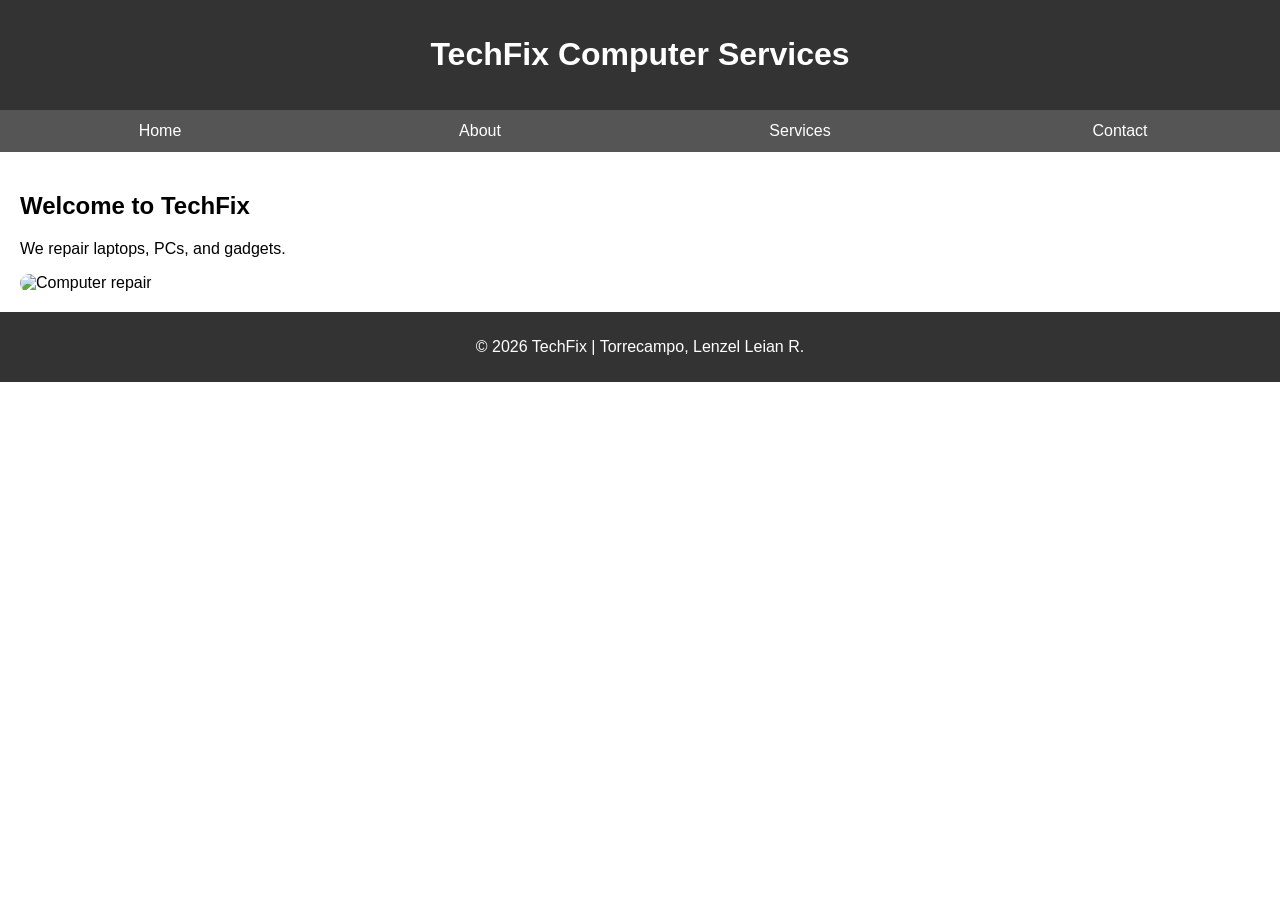
==== project/index.html @ 7c353ab6 "commit" ====
<!DOCTYPE html>
<html lang="en">
<head>
<meta charset="UTF-8">
<meta name="viewport" content="width=device-width, initial-scale=1.0">
<title>TechFix</title>
<link rel="stylesheet" href="css/styles.css">
</head>

<body>

<header>
  <h1>TechFix Computer Services</h1>
</header>

<nav>
  <ul>
    <li><a href="index.html">Home</a></li>
    <li><a href="about.html">About</a></li>
    <li><a href="services.html">Services</a></li>
    <li><a href="contact.html">Contact</a></li>
  </ul>
</nav>

<main>
  <h2>Welcome to TechFix</h2>
  <p>We repair laptops, PCs, and gadgets.</p>

  <img src="computer_repair.jpg" alt="Computer repair">
</main>

<footer>
  <p>&copy; 2026 TechFix | Torrecampo, Lenzel Leian R.</p>
</footer>

</body>
</html>
---- project/css/styles.css ----
body {
  font-family: Arial, sans-serif;
  margin: 0;
}

/* Header */
header {
  background: #333;
  color: white;
  text-align: center;
  padding: 15px;
}

/* Navigation */
nav ul {
  list-style: none;        /* removes bullets */
  display: flex;           /* horizontal */
  margin: 0;
  padding: 0;
  background: #555;
}

nav ul li {
  flex: 1;
}

nav ul li a {
  display: block;
  text-align: center;
  padding: 12px;
  color: white;
  text-decoration: none;
}

nav ul li a:hover {
  background: #777;
}

/* Main */
main {
  padding: 20px;
}

/* Footer */
footer {
  background: #333;
  color: white;
  text-align: center;
  padding: 10px;
}

/* Image fix */
img {
  width: 300px;
  border-radius: 10px;
}
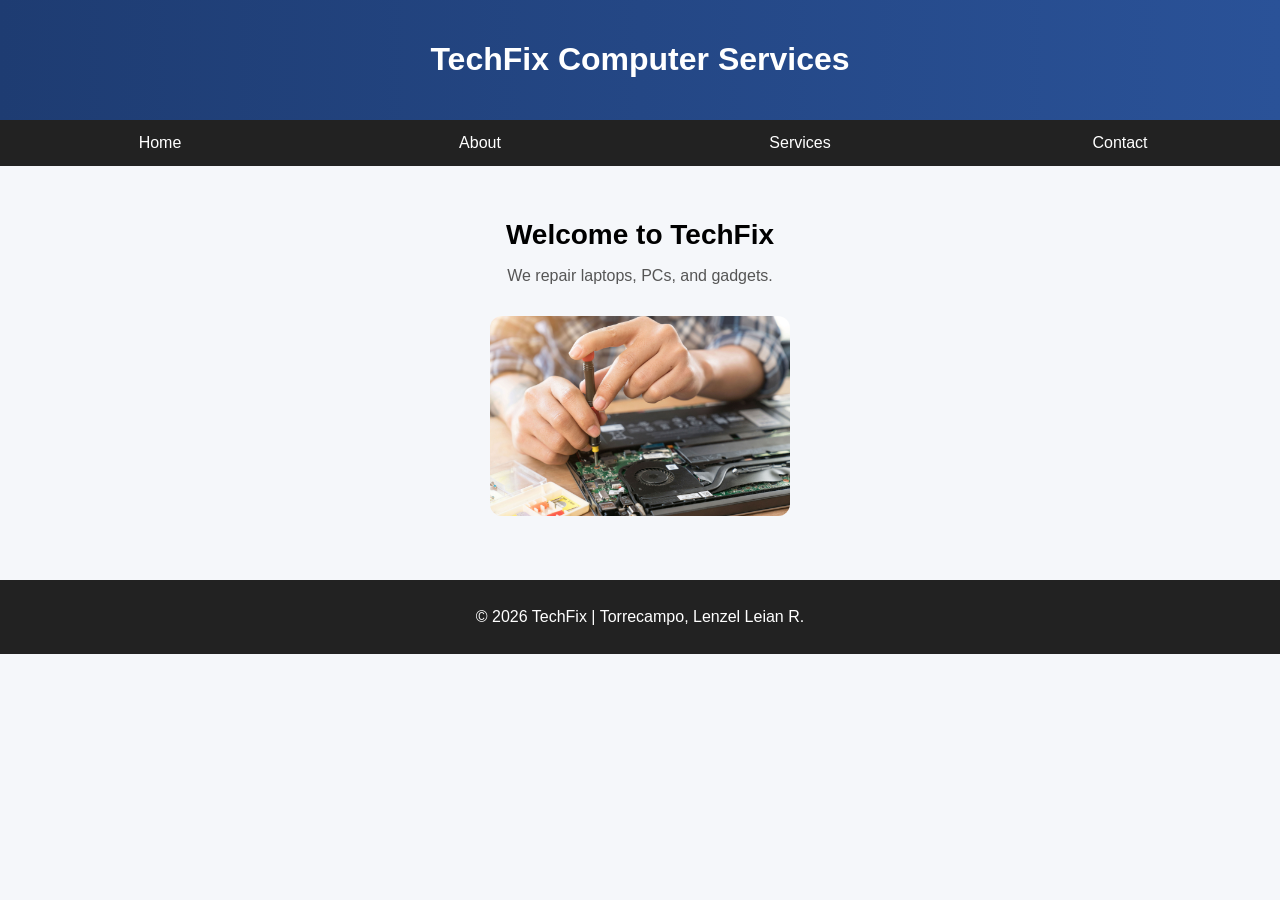
==== commit 2378c534: "commit" ====
--- a/project/index.html
+++ b/project/index.html
@@ -26,7 +26,7 @@
   <h2>Welcome to TechFix</h2>
   <p>We repair laptops, PCs, and gadgets.</p>
 
-  <img src="computer_repair.jpg" alt="Computer repair">
+  <img src="images/computer_repair.jpg" alt="Computer repair">
 </main>
 
 <footer>
--- a/project/css/styles.css
+++ b/project/css/styles.css
@@ -1,23 +1,24 @@
 body {
   font-family: Arial, sans-serif;
   margin: 0;
+  background: #f5f7fa;
 }
 
 /* Header */
 header {
-  background: #333;
+  background: linear-gradient(to right, #1e3c72, #2a5298);
   color: white;
   text-align: center;
-  padding: 15px;
+  padding: 20px;
 }
 
 /* Navigation */
 nav ul {
-  list-style: none;        /* removes bullets */
-  display: flex;           /* horizontal */
+  list-style: none;
+  display: flex;
   margin: 0;
   padding: 0;
-  background: #555;
+  background: #222;
 }
 
 nav ul li {
@@ -27,30 +28,50 @@
 nav ul li a {
   display: block;
   text-align: center;
-  padding: 12px;
+  padding: 14px;
   color: white;
   text-decoration: none;
+  transition: background 0.3s;
 }
 
 nav ul li a:hover {
-  background: #777;
+  background: #444;
 }
 
-/* Main */
+/* Main Content */
 main {
-  padding: 20px;
+  padding: 30px;
+  text-align: center;
+}
+
+main h2 {
+  font-size: 28px;
+  margin-bottom: 10px;
+}
+
+main p {
+  color: #555;
+  font-size: 16px;
+}
+
+/* Image Styling */
+img {
+  width: 300px;
+  border-radius: 12px;
+  margin-top: 15px;
+  transition: transform 0.3s, box-shadow 0.3s;
+}
+
+img:hover {
+  transform: scale(1.05);
+  box-shadow: 0 8px 20px rgba(0,0,0,0.2);
 }
 
 /* Footer */
 footer {
-  background: #333;
+  background: #222;
   color: white;
   text-align: center;
-  padding: 10px;
-}
-
-/* Image fix */
-img {
-  width: 300px;
-  border-radius: 10px;
+  padding: 12px;
+  margin-top: 30px;
 }
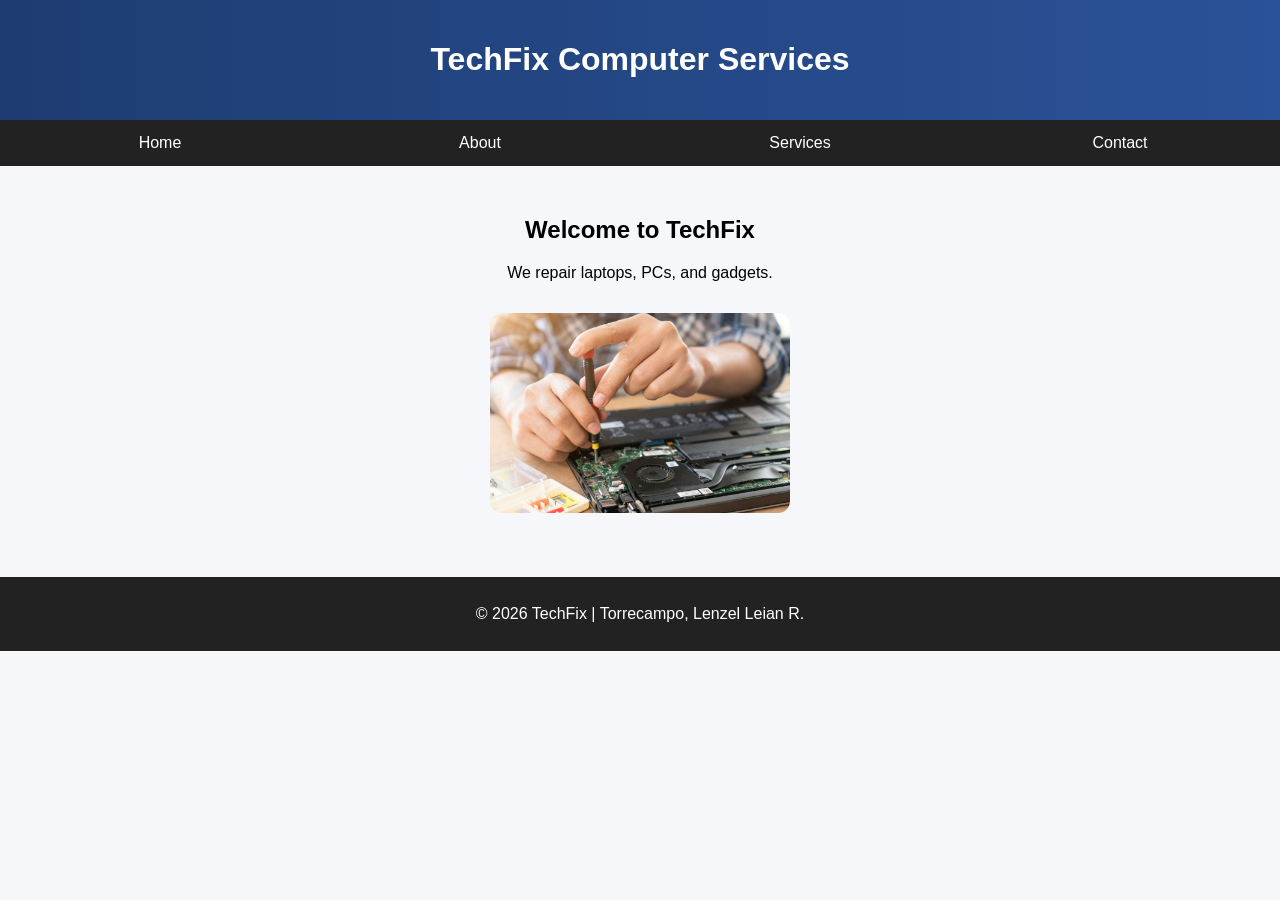
==== commit 1de68e7d: "commit" ====
--- a/project/index.html
+++ b/project/index.html
@@ -1,37 +1,37 @@
 <!DOCTYPE html>
 <html lang="en">
 <head>
-<meta charset="UTF-8">
-<meta name="viewport" content="width=device-width, initial-scale=1.0">
-<title>TechFix</title>
-<link rel="stylesheet" href="css/styles.css">
+  <meta charset="UTF-8">
+  <meta name="viewport" content="width=device-width, initial-scale=1.0">
+  <title>TechFix - Home</title>
+  <link rel="stylesheet" href="css/styles.css">
 </head>
 
 <body>
 
-<header>
-  <h1>TechFix Computer Services</h1>
-</header>
+  <header>
+    <h1>TechFix Computer Services</h1>
+  </header>
 
-<nav>
-  <ul>
-    <li><a href="index.html">Home</a></li>
-    <li><a href="about.html">About</a></li>
-    <li><a href="services.html">Services</a></li>
-    <li><a href="contact.html">Contact</a></li>
-  </ul>
-</nav>
+  <nav>
+    <ul>
+      <li><a href="index.html">Home</a></li>
+      <li><a href="about.html">About</a></li>
+      <li><a href="services.html">Services</a></li>
+      <li><a href="contact.html">Contact</a></li>
+    </ul>
+  </nav>
 
-<main>
-  <h2>Welcome to TechFix</h2>
-  <p>We repair laptops, PCs, and gadgets.</p>
+  <main>
+    <h2>Welcome to TechFix</h2>
+    <p>We repair laptops, PCs, and gadgets.</p>
 
-  <img src="images/computer_repair.jpg" alt="Computer repair">
-</main>
+    <img src="images/computer.jpg" alt="Computer repair">
+  </main>
 
-<footer>
-  <p>&copy; 2026 TechFix | Torrecampo, Lenzel Leian R.</p>
-</footer>
+  <footer>
+    <p>&copy; 2026 TechFix | Torrecampo, Lenzel Leian R.</p>
+  </footer>
 
 </body>
 </html>
--- a/project/css/styles.css
+++ b/project/css/styles.css
@@ -4,7 +4,6 @@
   background: #f5f7fa;
 }
 
-/* Header */
 header {
   background: linear-gradient(to right, #1e3c72, #2a5298);
   color: white;
@@ -12,7 +11,6 @@
   padding: 20px;
 }
 
-/* Navigation */
 nav ul {
   list-style: none;
   display: flex;
@@ -31,43 +29,23 @@
   padding: 14px;
   color: white;
   text-decoration: none;
-  transition: background 0.3s;
 }
 
 nav ul li a:hover {
   background: #444;
 }
 
-/* Main Content */
 main {
   padding: 30px;
   text-align: center;
 }
 
-main h2 {
-  font-size: 28px;
-  margin-bottom: 10px;
-}
-
-main p {
-  color: #555;
-  font-size: 16px;
-}
-
-/* Image Styling */
 img {
   width: 300px;
   border-radius: 12px;
   margin-top: 15px;
-  transition: transform 0.3s, box-shadow 0.3s;
 }
 
-img:hover {
-  transform: scale(1.05);
-  box-shadow: 0 8px 20px rgba(0,0,0,0.2);
-}
-
-/* Footer */
 footer {
   background: #222;
   color: white;
